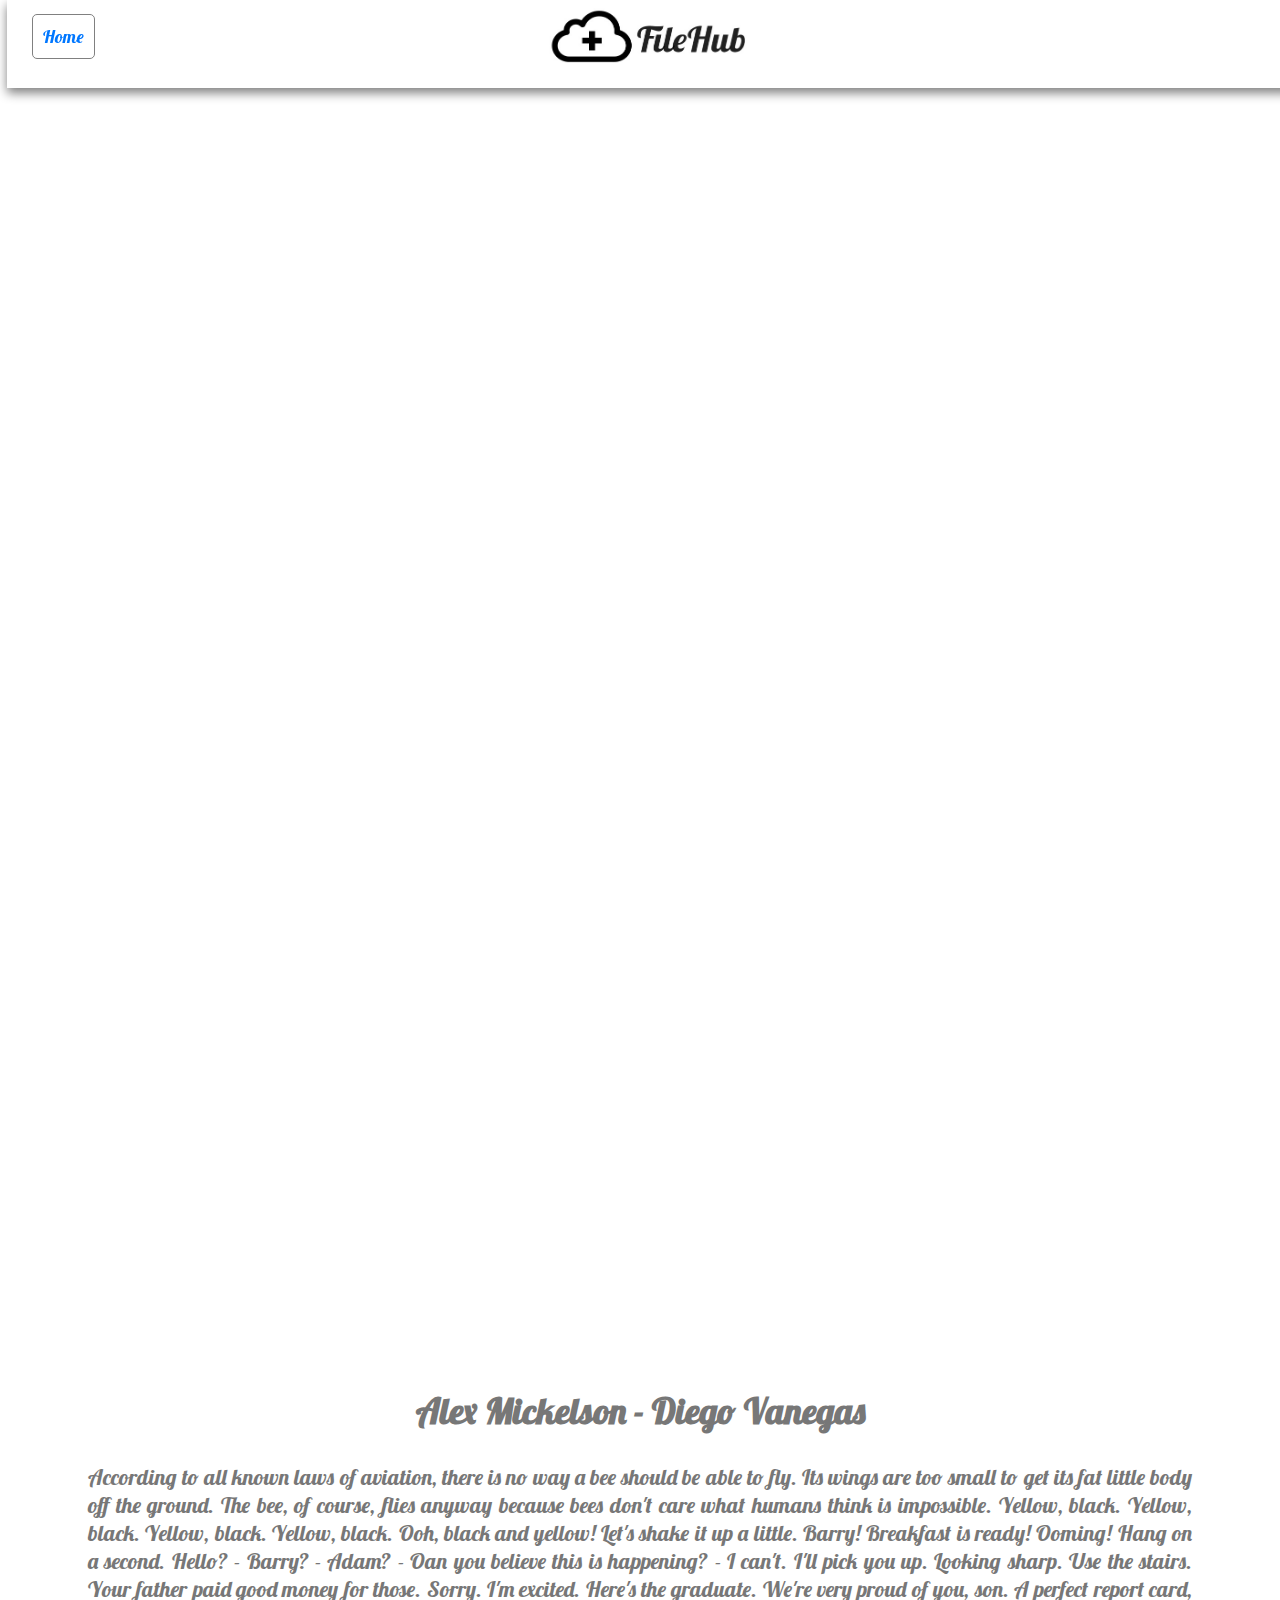
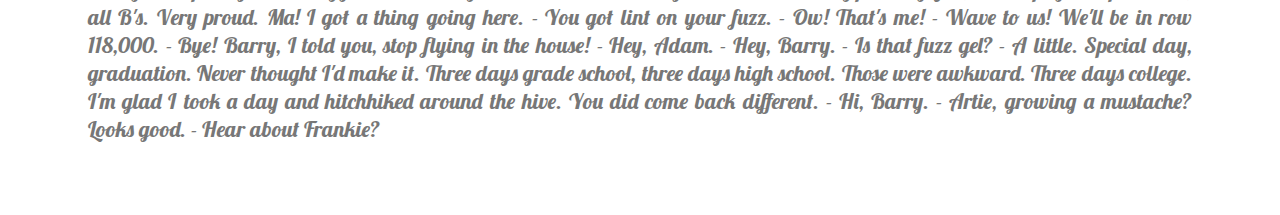
==== aboutUs.html @ 33e83b4a "deleted nodeCode" ====
<!DOCTYPE html>
<html>
    <head>
        <script src="https://ajax.googleapis.com/ajax/libs/jquery/3.3.1/jquery.min.js"></script>
        <meta name="viewport" content="width=device-width, initial-scale=1">
        <link rel="stylesheet" type="text/css" href="css/FileHub.css">
        <link href=' http://fonts.googleapis.com/css?family=Droid+Sans' rel='stylesheet' type='text/css'>
    </head>
    <body>
        <header>
            <div id = "menu">
                <div id = "banner">
                        <a href = "FileHub.html" class = "box">Home</a>
                        <img src = css/img/logo.jpg id = 'logo'>
                </div>
            </div>
        </header>
        <main>
            <div class="aboutUsImage">
            </div>

            <div style="color: #777;background-color:white;text-align:center;padding:50px 80px;text-align: justify;">
                    <h2 style="text-align:center;">Alex Mickelson - Diego Vanegas</h2>
                    <p>
                        According to all known laws 
                        of aviation, 
                        there is no way a bee 
                        should be able to fly. 
                        Its wings are too small to get 
                        its fat little body off the ground. 
                        The bee, of course, flies anyway 
                        because bees don't care 
                        what humans think is impossible. 
                        Yellow, black. Yellow, black. 
                        Yellow, black. Yellow, black. 
                        Ooh, black and yellow! 
                        Let's shake it up a little. 
                        Barry! Breakfast is ready! 
                        Ooming! 
                        Hang on a second. 
                        Hello? 
                        - Barry? 
                        - Adam? 
                        - Oan you believe this is happening? 
                        - I can't. I'll pick you up. 
                        Looking sharp. 
                        Use the stairs. Your father 
                        paid good money for those. 
                        Sorry. I'm excited. 
                        Here's the graduate. 
                        We're very proud of you, son. 
                        A perfect report card, all B's. 
                        Very proud. 
                        Ma! I got a thing going here. 
                        - You got lint on your fuzz. 
                        - Ow! That's me! 
                        - Wave to us! We'll be in row 118,000. 
                        - Bye! 
                        Barry, I told you, 
                        stop flying in the house! 
                        - Hey, Adam. 
                        - Hey, Barry. 
                        - Is that fuzz gel? 
                        - A little. Special day, graduation. 
                        Never thought I'd make it. 
                        Three days grade school, 
                        three days high school. 
                        Those were awkward. 
                        Three days college. I'm glad I took 
                        a day and hitchhiked around the hive. 
                        You did come back different. 
                        - Hi, Barry. 
                        - Artie, growing a mustache? Looks good. 
                        - Hear about Frankie?  
                    </p>          
                    </div>

        </main>
 
    </body>
</html>
---- css/FileHub.css ----
@import url('https://fonts.googleapis.com/css?family=Lobster');
@import url('https://fonts.googleapis.com/css?family=Roboto');
    
    
html, body{
    font-family: 'Lobster', cursive;
    height: 100%;
}

main{
    height: 100%;
}
main div {
    display: block;
}

#menu{

    background-color: white;
    padding: 25px;
    box-shadow: 0px 5px 10px grey;
    position: fixed;
    width: 97.5%;
    margin-top: -8px;
    z-index: 4;
    margin-left: -1px;
}

.bannerRight{
    float: right;
    font-size: 22px;
    text-decoration: none;
}

.box{
    font-size: 18px;
    border-style: solid;
    border-width: 1px;
    border-color:gray;
    padding: 10px;
    border-radius: 5px;
    color: rgb(0, 119, 255);
    width: 200px;
    text-align: center;
    transition-duration: 0.7s;
    text-decoration: none;

}

.box:hover{
    color: gray;
    color: rgb(0, 119, 255);
}


#logo {
    display: block;
    margin-top: -40px;
    margin-left: auto;
    margin-right: auto;
    height: 55px;
    width: 220px;
}
.bigImage, .bigImage2, .bigImage3{
background-image: url(../css/img/office.jpg);
position: relative;
height: 100%;
animation: fadein 2s;
background-attachment: fixed;
background-position: center;
background-repeat: no-repeat;
background-size: cover;
}

@keyframes fadein {
    from {
        opacity:0;
    }
    to {
        opacity:1;
    }
}

.caption {
    position: absolute;
    left: 0;
    top: 50%;
    width: 100%;
    color: #000;
    text-align: center;
}

.caption span.border {
    background-color: #111;
    text-align: center;
    color: #fff;
    padding: 18px;
    font-size: 25px;
    letter-spacing: 5px;
    opacity: 0.5;
    font-family: sans-serif;
    border-radius: 5px;
}

.caption span.border:hover {
    background-color: #111;
    color: #fff;
    padding: 18px;
    font-size: 25px;
    opacity: 1;
    transition: .75s;
    font-family: sans-serif;
}


.bigImage2 {
    background-image: url(../css/img/home.jpg);
    min-height: 900px;
    animation: fadein 2s;
}

.bigImage3 {
    background-image: url(../css/img/ads.jpg);
    min-height: 900px;
    animation: fadein 2s;
}

.mainBody{
    position: relative;
    top: 80px;
    font-size: 18px;
    padding: 10px;
    border-radius: 5px;
    color: black;
    width: 200px;
    text-align: center;
    transition-duration: 0.7s;
    text-decoration: none;
    display: block;
    box-shadow: 0px 5px 10px grey;
    position: fixed;
    background-image: url(../css/img/tableFile.jpg);

}

.mainBack{
    background-image: url(../css/img/tableTop.png);
    /*background-attachment: fixed;*/
    background-position: center;
    background-repeat: no-repeat;
    background-size: cover;
}

input[type="file"], input[type="submit"]{
   display: none;
}

.input-file{
    font-size: 18px;
    border-style: solid;
    border-width: 1px;
    border-color:gray;
    padding: 10px;
    border-radius: 5px;
    width: 89%;
    height: 20px;
    text-align: center;
    transition-duration: 0.7s;
    display: inline-block;
    opacity: 0.7;
}

.input-file:hover{
    box-shadow: 0px 5px 10px grey;
    transition: 0.7s;
    cursor: pointer;
}

.aboutUsImage{
    background-image: url(../css/img/alexanddiego.png);
    animation: fadein 2s;
    height: 100%;
    padding-top: 400px;
    background-position: center;
    background-repeat: no-repeat;
    background-size: cover;
}

.showFiles{
    position: absolute;
    display: block;
    margin-top: 100px;
    margin-left: 250px;
}
.icon{
    padding: 20px;
   /* height: 5%;
    width: 8%;*/
    text-align: center;
    display: inline-block;
    font-family: 'Roboto', 'bold';
    color: rgb(0, 119, 255);
}

#filePic{
    width: 100px;
    height: 100px;
}

.download{
    font-size: 12px;
    border-style: solid;
    border-width: 1px;
    padding: 10px;
    border-radius: 5px;
    color: rgb(0, 119, 255);
    width: 100px;
    text-align: center;
    transition-duration: 0.7s;
    text-decoration: none;
    opacity: 0.7;
    /*background: none;*/
}

.download:hover{
    box-shadow: 0px 5px 10px rgb(107, 107, 107);
    transition: 0.7s;
    cursor: pointer;
}

p{
    font-size: 22px;
    font-weight: 100;
}

h2{
    font-size: 36px;
}
h3{
    opacity: 0.7;
}
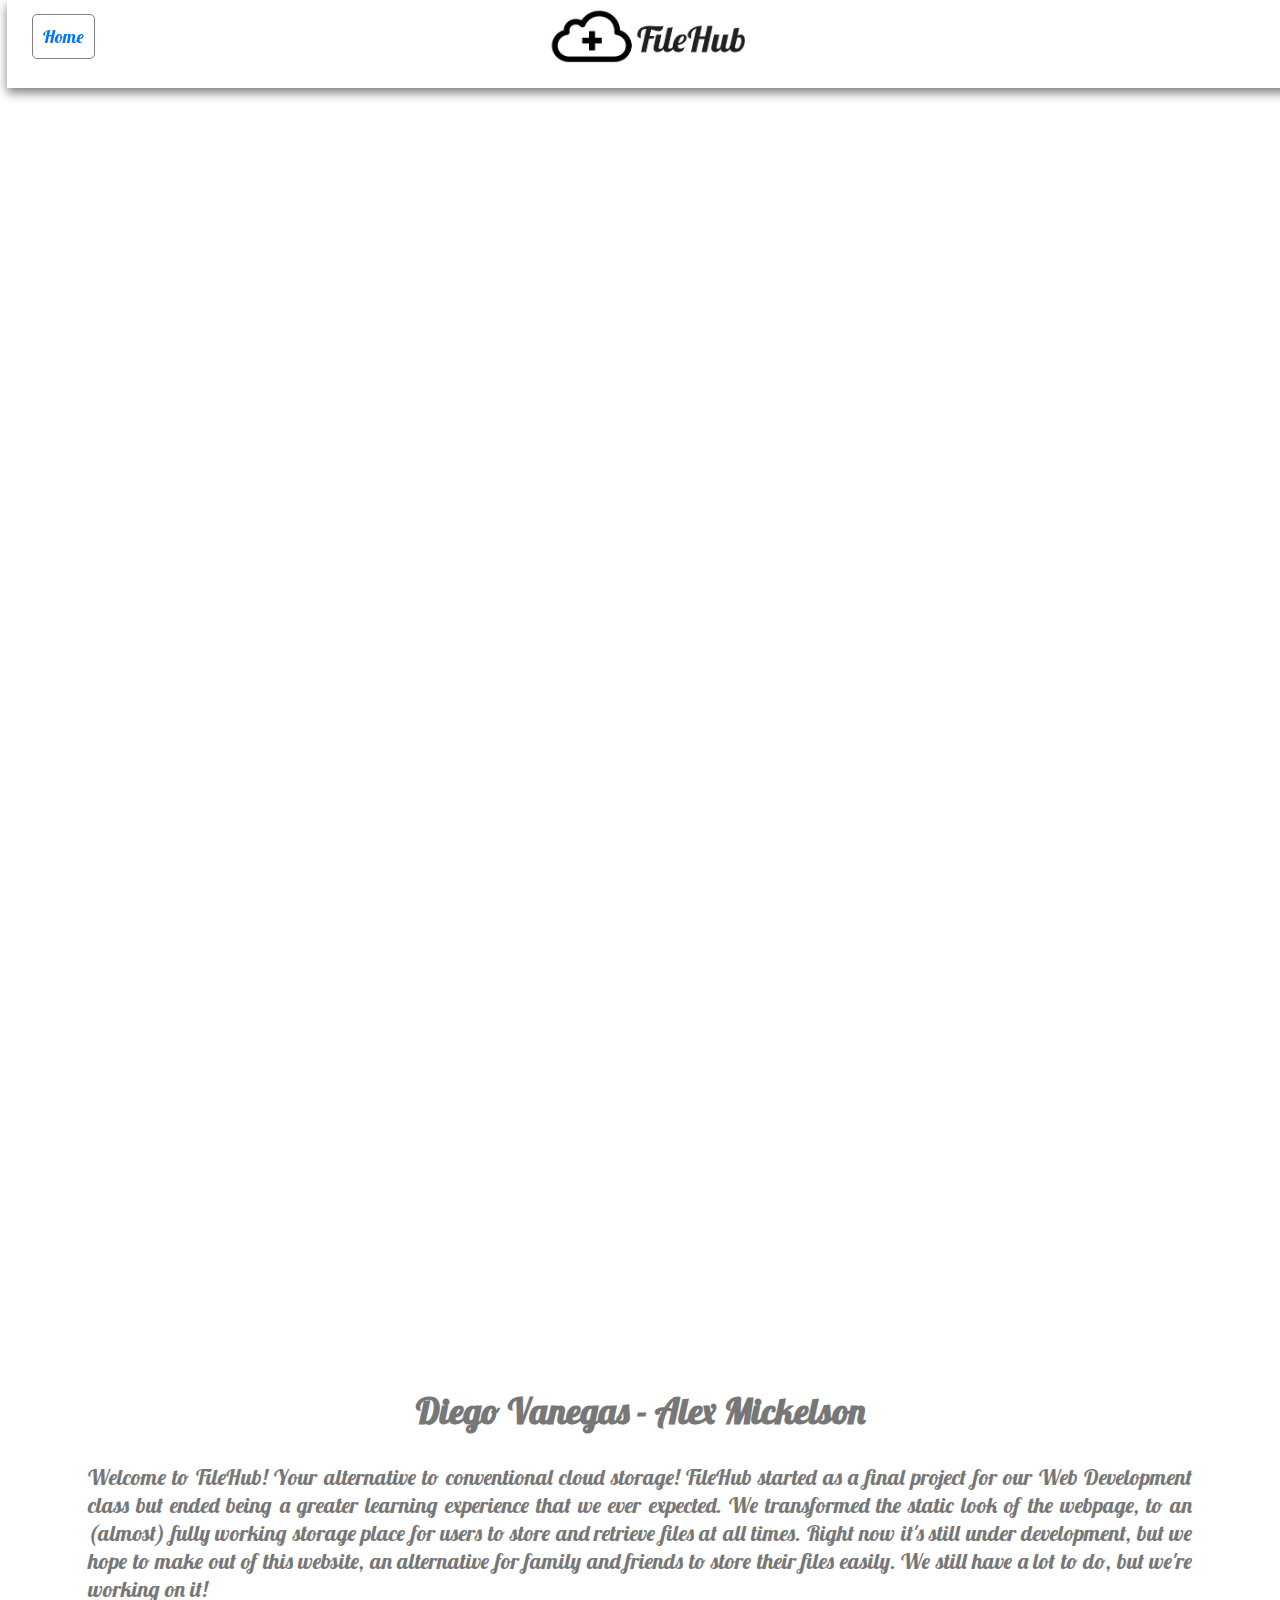
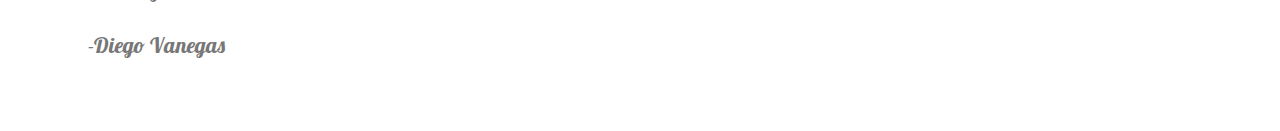
==== commit c418efdb: "Fixed the About us Text" ====
--- a/aboutUs.html
+++ b/aboutUs.html
@@ -10,7 +10,7 @@
         <header>
             <div id = "menu">
                 <div id = "banner">
-                        <a href = "FileHub.html" class = "box">Home</a>
+                        <a href = "index.html" class = "box">Home</a>
                         <img src = css/img/logo.jpg id = 'logo'>
                 </div>
             </div>
@@ -20,62 +20,17 @@
             </div>
 
             <div style="color: #777;background-color:white;text-align:center;padding:50px 80px;text-align: justify;">
-                    <h2 style="text-align:center;">Alex Mickelson - Diego Vanegas</h2>
+                    <h2 style="text-align:center;">Diego Vanegas - Alex Mickelson</h2>
                     <p>
-                        According to all known laws 
-                        of aviation, 
-                        there is no way a bee 
-                        should be able to fly. 
-                        Its wings are too small to get 
-                        its fat little body off the ground. 
-                        The bee, of course, flies anyway 
-                        because bees don't care 
-                        what humans think is impossible. 
-                        Yellow, black. Yellow, black. 
-                        Yellow, black. Yellow, black. 
-                        Ooh, black and yellow! 
-                        Let's shake it up a little. 
-                        Barry! Breakfast is ready! 
-                        Ooming! 
-                        Hang on a second. 
-                        Hello? 
-                        - Barry? 
-                        - Adam? 
-                        - Oan you believe this is happening? 
-                        - I can't. I'll pick you up. 
-                        Looking sharp. 
-                        Use the stairs. Your father 
-                        paid good money for those. 
-                        Sorry. I'm excited. 
-                        Here's the graduate. 
-                        We're very proud of you, son. 
-                        A perfect report card, all B's. 
-                        Very proud. 
-                        Ma! I got a thing going here. 
-                        - You got lint on your fuzz. 
-                        - Ow! That's me! 
-                        - Wave to us! We'll be in row 118,000. 
-                        - Bye! 
-                        Barry, I told you, 
-                        stop flying in the house! 
-                        - Hey, Adam. 
-                        - Hey, Barry. 
-                        - Is that fuzz gel? 
-                        - A little. Special day, graduation. 
-                        Never thought I'd make it. 
-                        Three days grade school, 
-                        three days high school. 
-                        Those were awkward. 
-                        Three days college. I'm glad I took 
-                        a day and hitchhiked around the hive. 
-                        You did come back different. 
-                        - Hi, Barry. 
-                        - Artie, growing a mustache? Looks good. 
-                        - Hear about Frankie?  
-                    </p>          
+                    Welcome to FileHub! Your alternative to conventional cloud storage! FileHub started as a final project for our Web Development class
+		    but ended being a greater learning experience that we ever expected. We transformed the static look of the webpage, to an (almost) fully working
+		    storage place for users to store and retrieve files at all times. Right now it's still under development, but we hope to make out of this website, an alternative
+		    for family and friends to store their files easily. We still have a lot to do, but we're working on it!<br><br>
+		    -Diego Vanegas
+		    </p>          
                     </div>
 
         </main>
  
     </body>
-</html>+</html>
